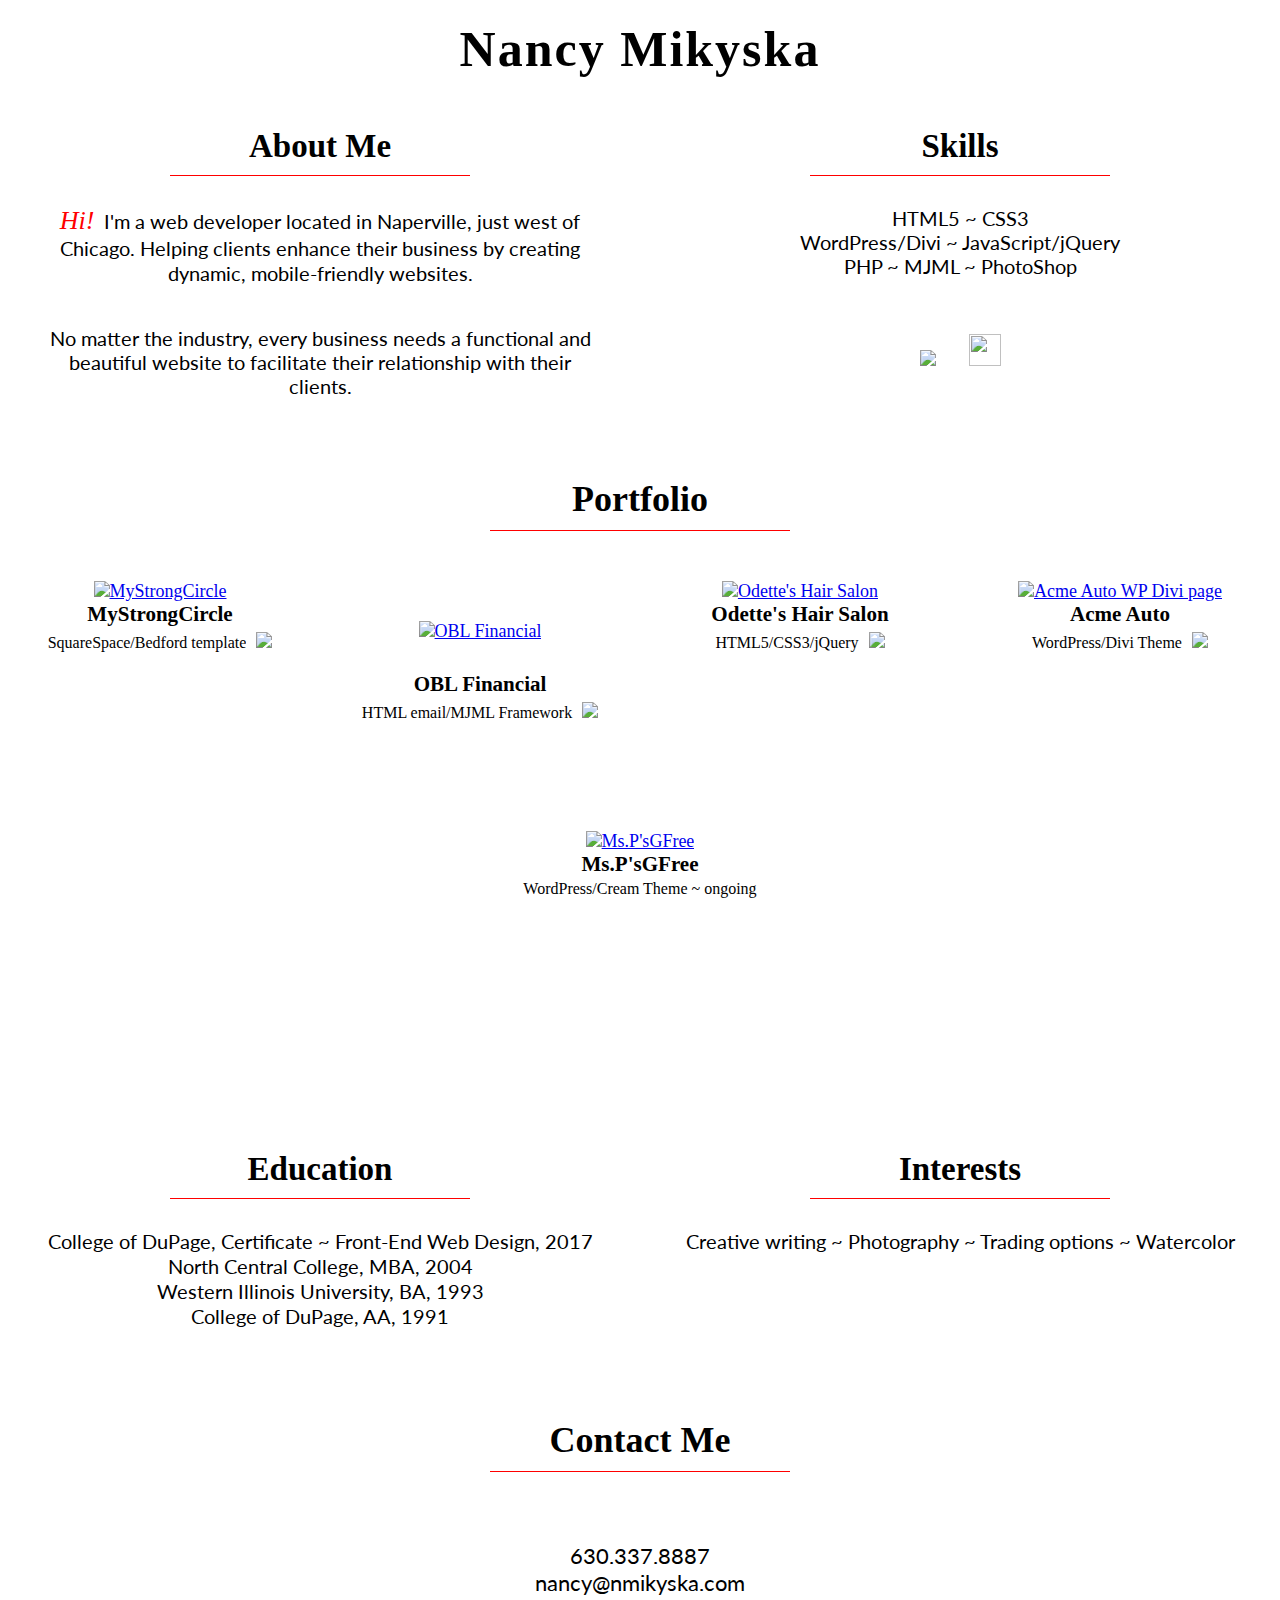
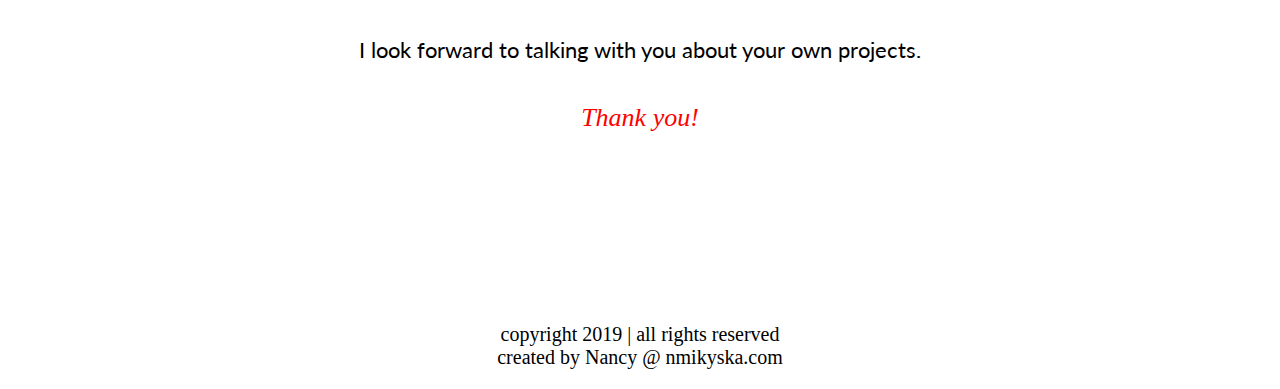
==== index.html @ 7285a956 "Add files via upload" ====
<!DOCTYPE html>
<html lang="en">
<head>
  <meta charset="UTF-8">
  <!-- Global site tag (gtag.js) - Google Analytics -->
	<script async src="https://www.googletagmanager.com/gtag/js?id=UA-112599509-1"></script>
	<script>
		window.dataLayer = window.dataLayer || [];
		function gtag(){dataLayer.push(arguments);}
		gtag('js', new Date());

		gtag('config', 'UA-112599509-1');
	</script>
  <title>Nancy Mikyska</title>
  <link href="gridGenStyle.css" rel="stylesheet" type="text/css" />
  <meta name="viewport" content="width=device-width, initial-scale=1.0, maximum-scale=1.0" />
  <meta name="description" content="Nancy Mikyska Website & Portfolio" />
  <link rel="icon" href="favicon.ico" type="image/x-icon" />
	<link rel="stylesheet" href="https://use.fontawesome.com/releases/v5.6.3/css/all.css" integrity="sha384-UHRtZLI+pbxtHCWp1t77Bi1L4ZtiqrqD80Kn4Z8NTSRyMA2Fd33n5dQ8lWUE00s/" crossorigin="anonymous">
	<!--[if lt IE 9]>
	<script src="http://html5shim.googlecode.com/svn/trunk/html5.js">
	</script>
	<![endif]-->
	<link href="https://fonts.googleapis.com/css?family=Lato:300,400,700" rel="stylesheet">
</head>
<body>
  <div class="grid-container">
  <div class="nameContactInfo">
    <h1>Nancy Mikyska</h1> 
    <!-- <p>
      <a href="tel:630-337-8887"> 630-337-8887</a> <br /> 
      <a href="mailto:nancy@nmikyska.com">www.nmikyska.com </a>
    </p> -->
    </div>

  <div class="aboutMe">
    <h2>About Me</h2>
    <div class="underline"></div>
    <p><span class="red">Hi!</span> &nbsp;<span class="font">I'm a web developer located in Naperville, just west of Chicago. Helping clients enhance their business by creating dynamic, mobile-friendly websites.</span></p>

    <p class="font">No matter the industry, every business needs a functional and beautiful website to facilitate their relationship with their clients. </p>
  </div>

  <div class="skills">
    <h2>Skills</h2>
    <div class="underline"></div>
    <p class="font">HTML5 ~ CSS3<br />
    WordPress/Divi ~ JavaScript/jQuery<br />
    PHP ~ MJML ~ PhotoShop</p><br />
    <a href="https://github.com/nmikyska" target="_blank"><img src="images/GitHub-Mark-32px.png"></a>&nbsp; &nbsp;&nbsp; &nbsp;<a href="https://sourcerer.io/nmikyska" target="_blank"><img src="images/sourcererIcon.png" width="32px" height="32px"></a>
  </div>

  <div class="Projects box">
    <h2>Portfolio</h2>
    <div class="underline"></div>
    </div>

    <div class="projectGrid box">
      <div class="project1">
        <a href="https://www.mystrongcircle.com" target="_blank">
        <img src="images/MyStrongCircle.png" alt="MyStrongCircle" width="150px" height="150px" />
        </a>
        <h3>MyStrongCircle</h3>
        <div class="text">SquareSpace/Bedford template<a href="https://github.com/nmikyska/MyStrongCircle" target="_blank"><img src="images/GitHub-Mark-32px.png" class="projectGit"></a></div>
      </div>
      <div class="project2">
        <a href="productAction.html" target="_blank">
        <img src="images/oblLogo1.jpg" alt="OBL Financial" width="150px" height="100px" />
        </a>
        <h3>OBL Financial</h3>
        
        <div class="text">HTML email/MJML Framework<a href="https://github.com/nmikyska/OBL-html-email-project" target="_blank"><img src="images/GitHub-Mark-32px.png" class="projectGit"></a> </div>
      </div>
      <div class="project3">
        <a href="http://dev-nmikyska.com/odetteHomePage.html" target="_blank">
        <img src="images/logo_transparent.jpg" alt="Odette's Hair Salon" width="150px" height="150px" />
        </a>
        <h3>Odette's Hair Salon</h3>
        <div class="text">HTML5/CSS3/jQuery<a href="https://github.com/nmikyska/OdetteHairSalon" target="_blank"><img src="images/GitHub-Mark-32px.png" class="projectGit"></a></div>
      </div>
        
      <div class="project4">
          <a href="http://www.nancymikyska-demo.com/auto/" target="_blank">
          <img src="images/CarLogo.jpg" alt="Acme Auto WP Divi page" width="150px" height="150px" />
          </a>        
        <h3>Acme Auto</h3><div class="text">WordPress/Divi Theme<a href="https://github.com/nmikyska/AcmeAutoLayout" target="_blank"><img src="images/GitHub-Mark-32px.png" class="projectGit"></a></div></div>
        
      <div class="project5">
        
        <a href="https://www.mspsgfree.com" target="_blank">
          
        <img src="images/pinkBadge.png" alt="Ms.P'sGFree" width="150px" height="150px" />
                
        </a>
        <h3>Ms.P'sGFree</h3>
        <div class="text">WordPress/Cream Theme ~ ongoing</div>
      </div>
    
      <!--<div class="project6">
        <img src="images/underConstruction.jpg" alt="More Coming" width="150px" height="150px" />
        </a>
        <h3>More Coming</h3>
      </div>-->
  </div>

  <div class="education">
    <h2>Education</h2>
    <div class="underline"></div>
    <p class="font">College of DuPage, Certificate ~ Front-End Web Design, 2017<br />
    North Central College, MBA, 2004<br />
    Western Illinois University, BA, 1993<br />
    College of DuPage, AA, 1991 </p>
  </div>

  <div class="interests">
    <h2>Interests</h2>
    <div class="underline"></div>
    <p class="font">Creative writing ~ Photography ~ Trading options ~ Watercolor</p>
  </div>

  <div class="ContactMe">
    <h2>Contact Me</h2>
    <div class="underline"></div>
  </div>
    <!--<div class="contact-form">
      <form name="contactform" method="post" action="send_form_email.php" >
        <p class="row">	
          <div class="col-25">
            <label for="name">Name&nbsp;* </label>
          </div>
          <div class="col-75">
            <input class="box" type="text" name="name" placeholder="Your name" maxlength="40" size="25">
          </div>
        </p>
            
        <p class="row">
          <div class="col-25">
            <label for="company">Company&nbsp;* </label>
          </div>
          <div class="col-75">
            <input class="box" type="text" name="company" placeholder="Your company name" maxlength="40" size="25">
          </div>
        </p>
            
        <p class="row">
          <div class="col-25">
            <label for="email">Email Address&nbsp;*</label>
          </div>
          <div class="col-75">
            <input class="box" type="text" name="email" placeholder="name@domain.com" maxlength="40" size="30">
          </div>
        </p>
          
        <p class="row">
          <div class="col-25">
            <label for="telephone">Phone Number&nbsp;* </label>
          </div>
          <div class="col-75">
            <input class="box" type="text" name="telephone" maxlength="30" size="30">
          </div>
        </p>
            
        <p class="row">
          <div class="col-25">
            <label for="comments">Comments&nbsp;* </label>
          </div>
          <div class="col-75">
            <textarea class="box" name="comments" maxlength="1000" cols="31" rows="6"></textarea>
              
          </div>
        </p>
        <div class="row">	 
          <input id="submit" type="submit" value="Submit">
        </div>
      </form>
    </div>   //closes the form-->
  <div class="thankYou">    
    <p class="font"><a href="tel:630-337-8887">630.337.8887</a><br />
    <a href="mailto:nancy@nmikyska.com">nancy@nmikyska.com</a></p>
    
    <p class="message font">I look forward to talking with you about your own projects.</p>
    <p><span class="red">Thank you!</span></p>
  </div>

  <div class="prefooter">
      <p>
      <a href="index.html"><span class="backToTop fa fa-arrow-up"><!--&#9651;--></span></a>
  </div>
  <div class="footer">
      <p>copyright 2019 | all rights reserved</p>
			<p>created by Nancy @ nmikyska.com</p>
  </div>
  
</div>
  
</body>
</html>
---- gridGenStyle.css ----
*{
	margin: 0;
	padding:0;
	box-sizing: border-box;
}
body{
	background-image: url("images/background2.jpg");
	/* background-color: #ffffff; */
}
.font{
	font-family: 'Lato', sans-serif;
}
.grid-container {
  display: grid;
  grid-template-columns: 1fr 1fr 1fr 1fr;
  /*grid-template-rows: 1fr 1fr 1fr 1fr 1fr 1fr 1fr 1fr 1fr;*/
  grid-template-areas: "nameContactInfo nameContactInfo nameContactInfo nameContactInfo" 
	  "aboutMe aboutMe skills skills" 
	  "Projects Projects Projects Projects" 
	  "project1 project2 project3 project4 project5 project6" 
	  "education education interests interests" 
	  "ContactMe ContactMe ContactMe ContactMe" 
	  "contact-form contact-form thankYou thankYou" 
	  "prefooter prefooter prefooter prefooter" 
	  "footer footer footer footer";
}
.nameContactInfo{
	grid-column: 1 / span 4;
	/* background-color: yellow; */
	font-size: 30px;
	text-align: center;
	margin-bottom: 20px;
}
.nameContactInfo h1{
	font-size: 50px;
	letter-spacing: 2px;
	padding-top: 20px;
	padding-bottom: 10px;
}
.nameContactInfo p{
	font-size: 30px;
	padding-bottom: 20px;
}
.nameContactInfo a{
	color: #000000;
	text-decoration: none;
}
.underline{
	width: 300px;
	margin: 10px auto;
	text-align: center;
	border-bottom: 1px solid red;
}
.red{
	color: red;
	font-size: 26px;
	font-style: italic;
}
.aboutMe{
	grid-column: 1 / span 2;
	/* background-color: green; */
	font-size: 22px;
	text-align: center;
	padding-top: 20px;
}
.aboutMe p{
	padding: 20px 40px;
	font-size: 20px;
	
}
.skills{
	grid-column: 3 / span 2;
	/* background-color: blue; */
	font-size: 22px;
	text-align: center;
	padding-top: 20px;
}
.skills p{
	padding: 20px 40px 30px;
	font-size: 20px;
}

.Projects{
	grid-column: 1 / span 4;
	/* background-color: purple; */
	text-align: center;
	font-size: 24px;
	padding-bottom: 20px;
	margin-top: 40px;
}
.Projects h2{
	padding-top: 20px;
}
.projectGrid{
	align-items: center;
	grid-column: 1 / span 4;
	display: flex;
	flex-wrap: wrap;
	padding-bottom: 50px;
}
.box{
	background-color: white;
}
.project1, .project2, .project3, .project4, .project5, .project6{
	/*display: flex;
	flex-wrap: wrap;*/
	align-items: center;
	/* background-color: pink; */
	text-align: center;
	/* border: 1px solid red; */
	font-size: 18px;
	width: 300px;
	height: 200px;
	margin: 10px auto;/*this centers the last row of projects in case of odd # with flow*/
}
.project1, .project2, .project3, .project4, .project5, .project6 img{
	padding-top: 0px;
}

.project1, .project3, .project4, .project5, .project6 h3{
	padding-top: 10px;
}
.project1 img{
	background-color: #ffffff;
}
.project2 img{
	padding-top: 20px;
	margin-top: 30px;
}
.project2 h3{
	padding-top: 30px;
}
.project5, .project6 img{
	margin-top: 40px;
}
.text{
	font-size: 16px;
	line-height: 1.5em;
	
}
.projectGit{
	margin-top: 0 !important;
	padding-top: 5px !important;
	padding-left: 10px;
}
.education{
	grid-column: 1 / span 2;
	/* background-color: green; */
	font-size: 22px;
	text-align: center;
	padding-top: 70px;
}
.education p{
	padding: 20px 40px 30px;
	font-size: 20px;
	line-height: 25px;
}
.interests{
	grid-column: 3 / span 2;
	/* background-color: blue; */
	font-size: 22px;
	text-align: center;
	padding-top: 70px;
}
.interests p{
	padding: 20px 40px 30px;
	font-size: 20px;
}
.ContactMe{
	grid-column: 1 / span 4;
	/* background-color: purple; */
	text-align: center;
	font-size: 24px;
	margin-top: 40px;
	padding-bottom: 20px;
}
.ContactMe h2{
	padding-top: 20px;
}
.contact-form{
	grid-column: 1 / span 2;
	/* background-color: green; */
	font-size: 22px;
	text-align: center;
	margin-top: 20px;
	padding-left: 30px;
	padding-right: 30px;
}

input[type=text], select, textarea {
  width: 100%;
  padding: 12px 0px;
  border: 1px solid #ccc;
  /*border-radius: 4px;*/
  resize: vertical;
}

label {
  padding: 12px 0px 12px 0;
  display: inline-block;
  font-size: 18px;
}

input[type=submit]{
	font-family: serif;
	text-transform: uppercase;
	width: 150px;
	font-size: 20px;
	background-color: #333;
	color: white;
	margin-top: 10px;
	padding: 12px 0px;
	border: none;
	/*border-radius: 4px;*/
	cursor: pointer;
	float: right;
}

input[type=submit]:hover{
  background-color: #000;
}

.formContainer {
  /*border-radius: 5px;*/
  /*background-color: #f9f9f9;*/
  padding: 10px;
}

.col-25 {
  float: left;
  width: 25%;
  margin-top: 6px;
}

.col-75 {
  float: left;
  width: 75%;
  margin-top: 6px;
}

/* Clear floats after the columns */
.row:after {
  content: "";
  display: table;
  clear: both;
}
.thankYou{
	grid-column: 1 / span 4;
	/*grid-column: 3 / span 2; taken to full width after deleting the form*/
	/* background-color: yellow; */
	font-size: 22px;
	text-align: center;
	padding-top: 20px;
	padding-bottom: 20px;
}
.thankYou p{
	padding-top: 20px;
	padding-left: 40px;
	padding-right: 40px;
	padding-bottom: 20px;
}
.thankYou a{
	color: #000000;
	text-decoration: none;
}
.message{
	padding: 20px 40px;

}

.prefooter{
	grid-column: 1 / span 4;
	/* background-color: blue; */
	font-size: 30px;
	text-align: center;
	padding-top: 70px;
	padding-bottom: 20px;
}
.backToTop{
	font-size: 35px;
	color: black;
	padding-left: 3px;
}
.backToTop:hover{
	color: red;
}
.fa-home{
	font-size: 35px;
	margin-top: 20px;
	color: black;
	padding-right: 4px;
}
.fa-home:hover{
	color: red;
}
.footer{
	grid-column: 1 / span 4;
	/* background-color: rgb(0, 247, 255); */
	font-size: 30px;
	text-align: center;
	padding-top: 20px;
	padding-bottom: 20px;
}
.footer p{
	font-size: 20px;
}
.btn{
	width: 250px;
	font-size: 20px;
	background-color: #333;
	color: white;
	margin-top: 30px;
	padding: 12px 0px;
	border: none;
	margin-bottom: 50px;
	cursor: pointer;
}
.btn:hover{
	background-color: #000000;
}
.process{
	grid-column: 2 / span 2;
	margin-top: 0;
}
.process p{
	/* text-align: left; */
	font-size: 20px;
	padding-bottom: 20px;
	
}


@media only screen and (max-width:950px){
	.nameContactInfo h1{
		font-size: 44px;
		
	}
	.aboutMe{
		grid-column: 1 / span 4;
		
	}
	.skills{
		grid-column: 1 / span 4;
		
	}
	.education{
		grid-column: 1 / span 4;
		
	}
	.interests{
		grid-column: 1 / span 4;
		
	}
	.contact-form{
		grid-column: 1 / span 4;
		
	}.formContainer label{
		text-align: left;
	}
	.col-25, .col-75, input[type=submit] {
			width: 100%;
			margin-top: 0;
		}
	.thankYou{
		grid-column: 1 / span 4;
		
	}
	
}
@media only screen and (max-width:415px){
	.nameContactInfo h1{
		font-size: 42px;
		letter-spacing: 1px;
		
	}
}
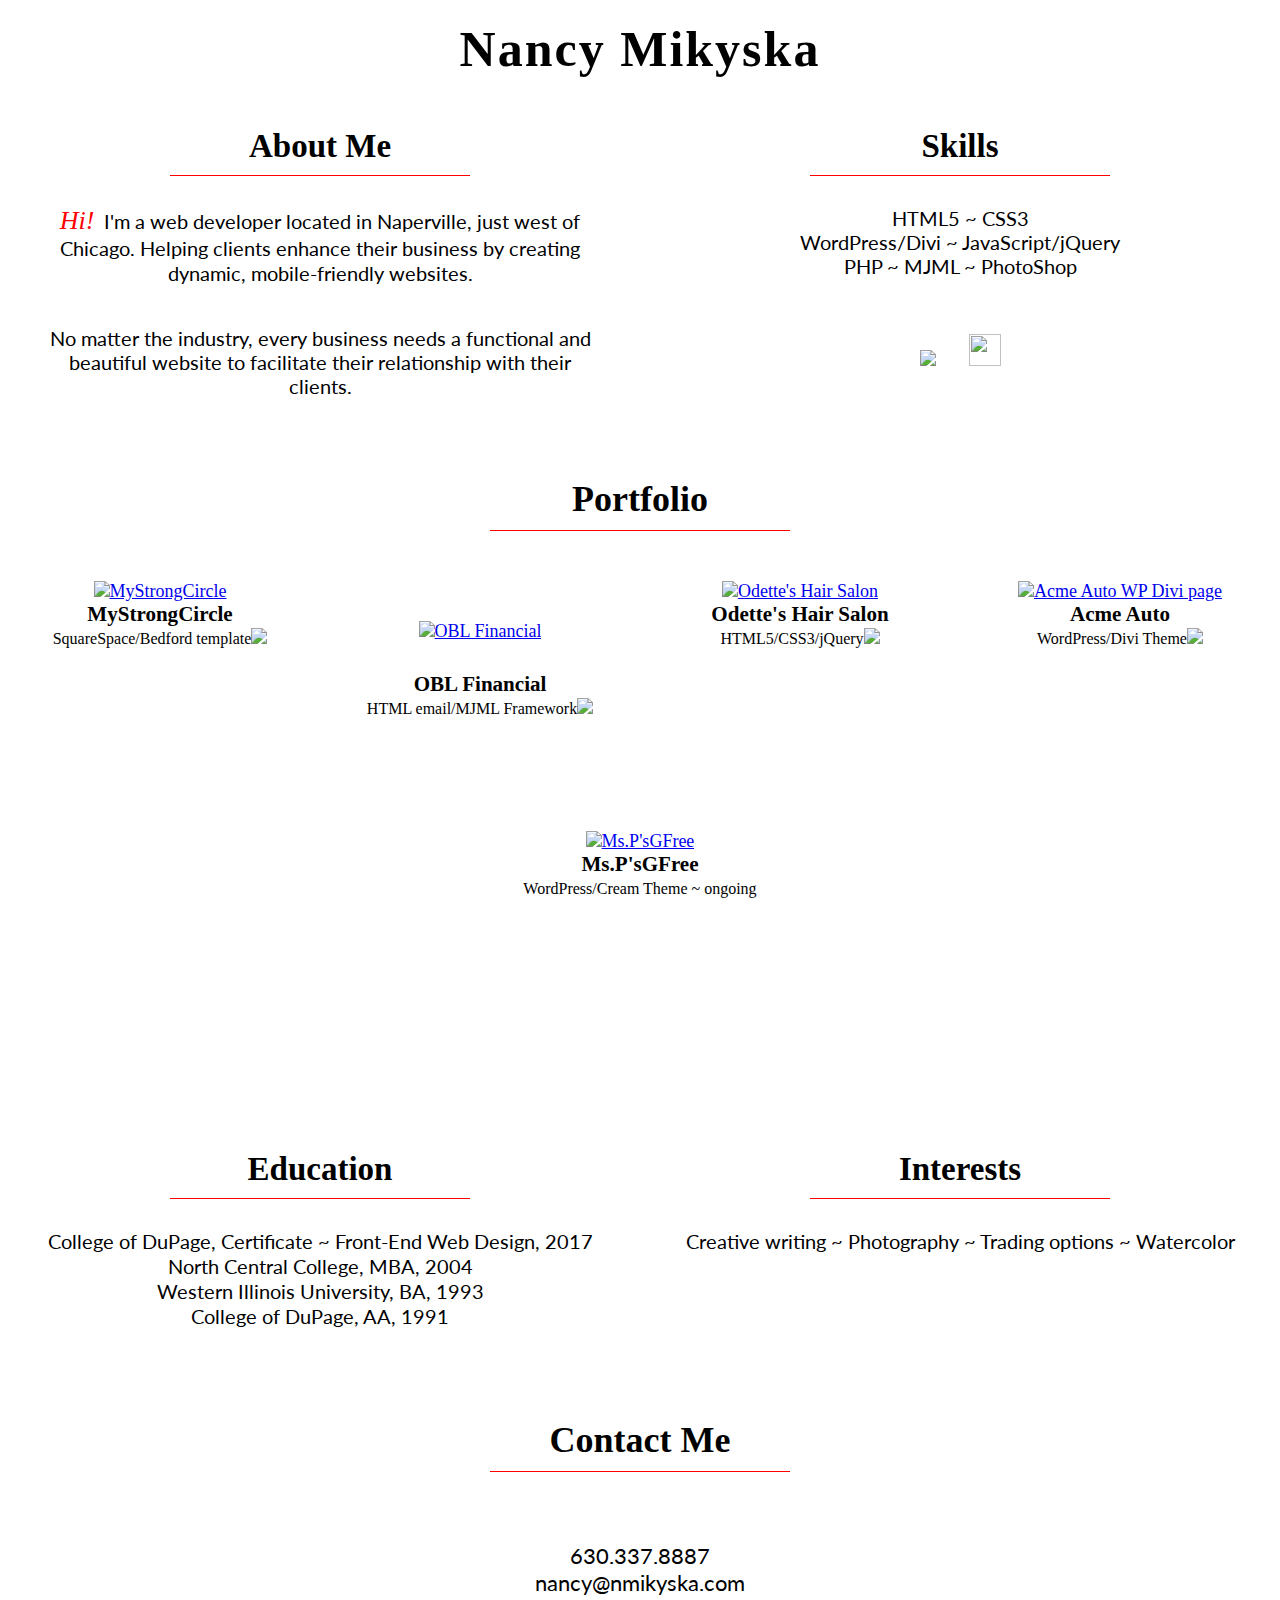
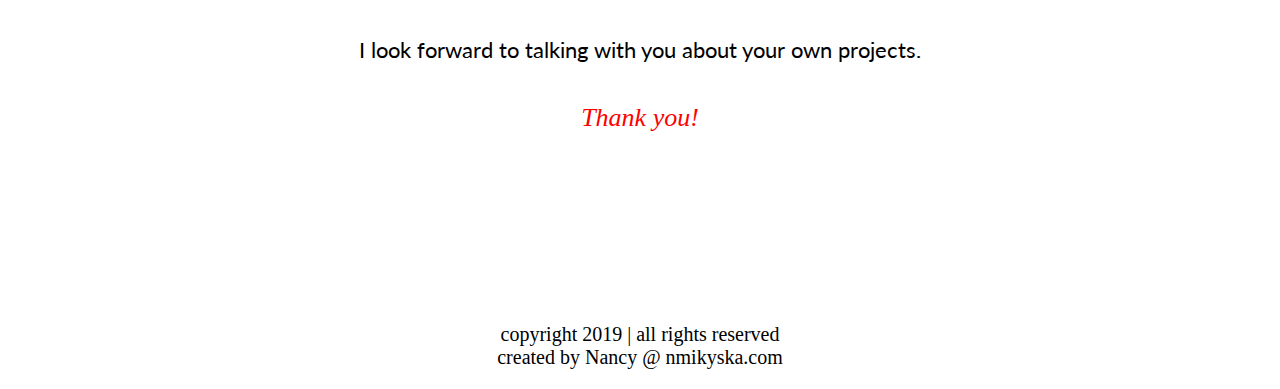
==== commit 2e20de3f: "Add files via upload" ====
--- a/index.html
+++ b/index.html
@@ -65,7 +65,7 @@
       </div>
       <div class="project2">
         <a href="productAction.html" target="_blank">
-        <img src="images/oblLogo1.jpg" alt="OBL Financial" width="150px" height="100px" />
+        <img class="oblLogo" style="margin-top: 25px; padding-top: 25px;" src="images/oblLogo1.jpg" alt="OBL Financial" width="150px" height="100px" />
         </a>
         <h3>OBL Financial</h3>
         
--- a/gridGenStyle.css
+++ b/gridGenStyle.css
@@ -123,13 +123,16 @@
 .project1 img{
 	background-color: #ffffff;
 }
-.project2 img{
+
+img .oblLogo{
 	padding-top: 20px;
 	margin-top: 30px;
 }
+
 .project2 h3{
 	padding-top: 30px;
 }
+
 .project5, .project6 img{
 	margin-top: 40px;
 }
@@ -138,10 +141,10 @@
 	line-height: 1.5em;
 	
 }
-.projectGit{
+img .projectGit{
 	margin-top: 0 !important;
 	padding-top: 5px !important;
-	padding-left: 10px;
+	padding-left: 10px !important;
 }
 .education{
 	grid-column: 1 / span 2;
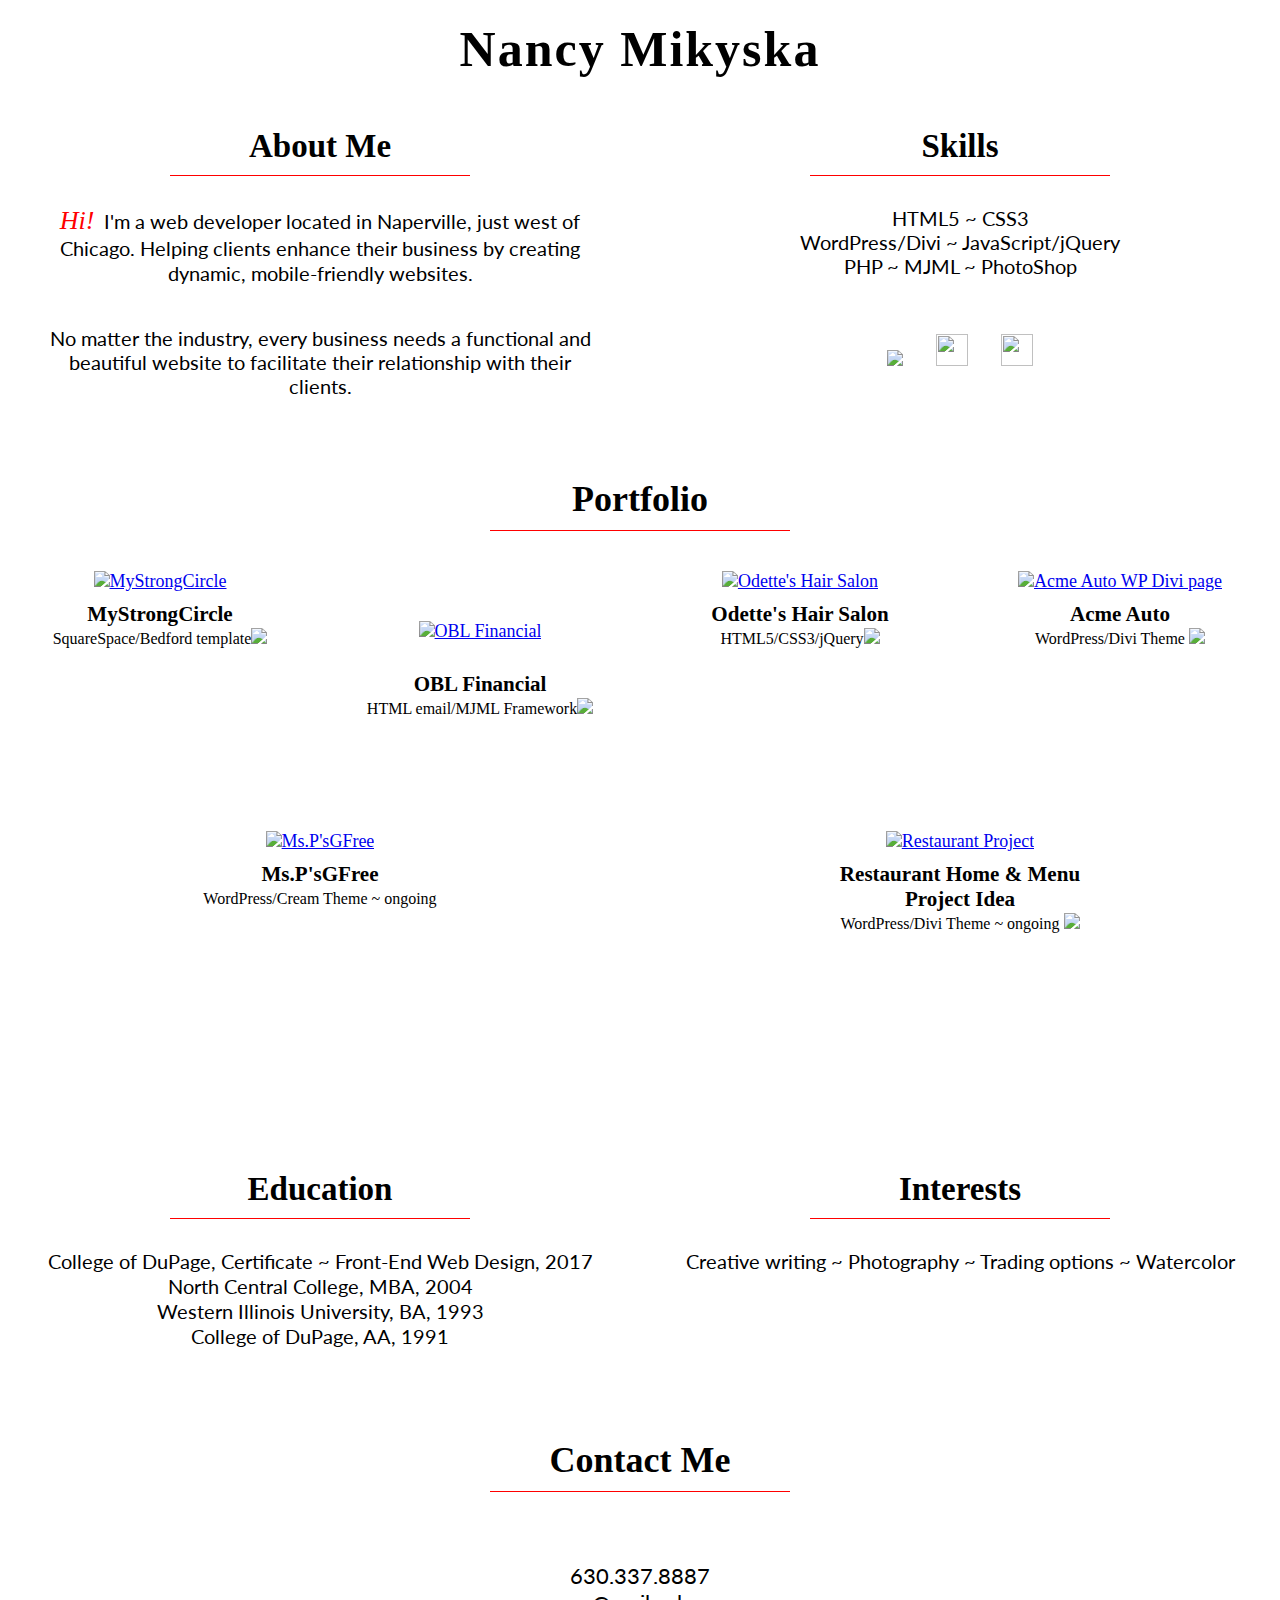
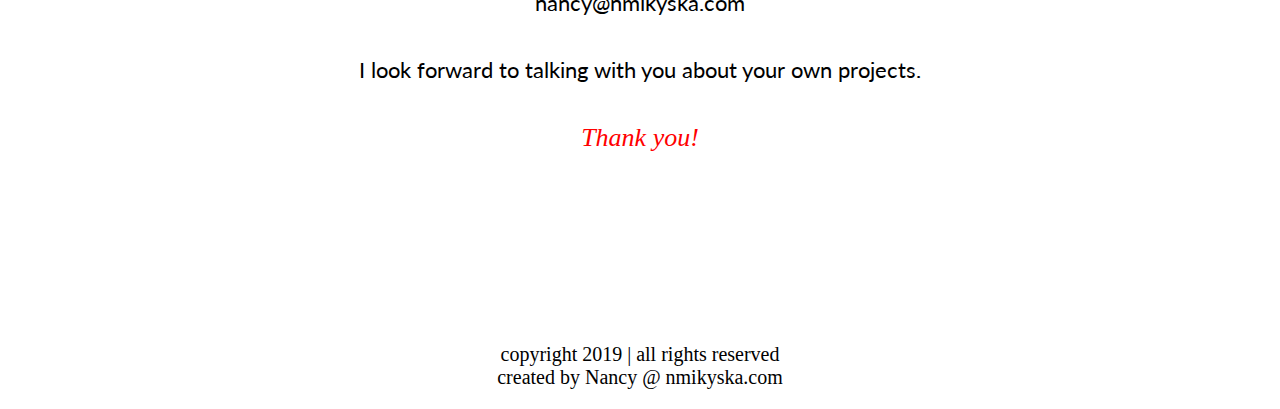
==== commit f0984924: "Add files via upload" ====
--- a/index.html
+++ b/index.html
@@ -47,7 +47,7 @@
     <p class="font">HTML5 ~ CSS3<br />
     WordPress/Divi ~ JavaScript/jQuery<br />
     PHP ~ MJML ~ PhotoShop</p><br />
-    <a href="https://github.com/nmikyska" target="_blank"><img src="images/GitHub-Mark-32px.png"></a>&nbsp; &nbsp;&nbsp; &nbsp;<a href="https://sourcerer.io/nmikyska" target="_blank"><img src="images/sourcererIcon.png" width="32px" height="32px"></a>
+    <a href="https://github.com/nmikyska" target="_blank"><img src="images/GitHub-Mark-32px.png"></a>&nbsp; &nbsp;&nbsp; &nbsp;<a href="https://sourcerer.io/nmikyska" target="_blank"><img src="images/sourcererIcon.png" width="32px" height="32px"></a>&nbsp; &nbsp;&nbsp; &nbsp;<a href="https://www.linkedin.com/in/nmikyska/" target="_blank"><img src="images/linkedin_circle_black-512.png" width="32px" height="32px"></a>
   </div>
 
   <div class="Projects box">
@@ -83,7 +83,13 @@
           <a href="http://www.nancymikyska-demo.com/auto/" target="_blank">
           <img src="images/CarLogo.jpg" alt="Acme Auto WP Divi page" width="150px" height="150px" />
           </a>        
-        <h3>Acme Auto</h3><div class="text">WordPress/Divi Theme<a href="https://github.com/nmikyska/AcmeAutoLayout" target="_blank"><img src="images/GitHub-Mark-32px.png" class="projectGit"></a></div></div>
+        <h3>Acme Auto</h3>
+        <div class="text">WordPress/Divi Theme
+          <a href="https://github.com/nmikyska/AcmeAutoLayout" target="_blank">
+            <img src="images/GitHub-Mark-32px.png" class="projectGit">
+          </a>
+        </div>
+      </div>
         
       <div class="project5">
         
@@ -96,13 +102,22 @@
         <div class="text">WordPress/Cream Theme ~ ongoing</div>
       </div>
     
-      <!--<div class="project6">
-        <img src="images/underConstruction.jpg" alt="More Coming" width="150px" height="150px" />
-        </a>
-        <h3>More Coming</h3>
-      </div>-->
-  </div>
-
+      <div class="project6">
+
+          <a href="https://mikyskawebdesign.com/restaurant-menu-page/" target="_blank">
+        <img src="images/lotus.jpg" alt="Restaurant Project" width="150px" height="150px" />
+        </a>
+
+        <h3>Restaurant Home & Menu Project Idea</h3>
+        <div class="text">WordPress/Divi Theme ~ ongoing
+          <a href="https://github.com/nmikyska/restaurantProjectIdea" target="_blank">
+            <img src="images/GitHub-Mark-32px.png" class="projectGit git6">
+          </a>
+        </div>
+      </div>
+      
+  </div>
+  
   <div class="education">
     <h2>Education</h2>
     <div class="underline"></div>
--- a/gridGenStyle.css
+++ b/gridGenStyle.css
@@ -12,8 +12,8 @@
 }
 .grid-container {
   display: grid;
-  grid-template-columns: 1fr 1fr 1fr 1fr;
-  /*grid-template-rows: 1fr 1fr 1fr 1fr 1fr 1fr 1fr 1fr 1fr;*/
+	grid-template-columns: 1fr 1fr 1fr 1fr;
+	/*grid-template-rows: 1fr 1fr 1fr 1fr 1fr 1fr 1fr 1fr 1fr;*/
   grid-template-areas: "nameContactInfo nameContactInfo nameContactInfo nameContactInfo" 
 	  "aboutMe aboutMe skills skills" 
 	  "Projects Projects Projects Projects" 
@@ -96,11 +96,13 @@
 	grid-column: 1 / span 4;
 	display: flex;
 	flex-wrap: wrap;
-	padding-bottom: 50px;
+	padding-bottom: 100px;
 }
 .box{
 	background-color: white;
-}
+	
+}
+
 .project1, .project2, .project3, .project4, .project5, .project6{
 	/*display: flex;
 	flex-wrap: wrap;*/
@@ -113,11 +115,12 @@
 	height: 200px;
 	margin: 10px auto;/*this centers the last row of projects in case of odd # with flow*/
 }
+
 .project1, .project2, .project3, .project4, .project5, .project6 img{
 	padding-top: 0px;
 }
 
-.project1, .project3, .project4, .project5, .project6 h3{
+.project1 h3, .project3 h3, .project4 h3, .project5 h3, .project6 h3{
 	padding-top: 10px;
 }
 .project1 img{
@@ -133,18 +136,23 @@
 	padding-top: 30px;
 }
 
-.project5, .project6 img{
+.project5 img, .project6 img{
 	margin-top: 40px;
 }
 .text{
 	font-size: 16px;
 	line-height: 1.5em;
-	
-}
+	margin-bottom: 10px;
+	
+}
+
 img .projectGit{
 	margin-top: 0 !important;
 	padding-top: 5px !important;
 	padding-left: 10px !important;
+}
+.git6{
+	margin-top: 0 !important;
 }
 .education{
 	grid-column: 1 / span 2;
@@ -346,6 +354,32 @@
 		grid-column: 1 / span 4;
 		
 	}
+	.projectGrid{
+		padding-bottom: 200px;
+	}
+	.project3 img {
+		margin-top: 20px;
+	}
+	.project4 img{
+		margin-top: 60px;
+	}
+	.project5 img{
+		margin-top: 90px;
+	}
+	.project6 img{
+		margin-top: 100px;
+	}
+	.project3 .text{
+		margin-top: -20px;
+	}
+	.project4 .text{
+		margin-top: -60px;
+	}
+	
+	.git6{
+		margin-top: 0 !important;
+		
+	}
 	.education{
 		grid-column: 1 / span 4;
 		
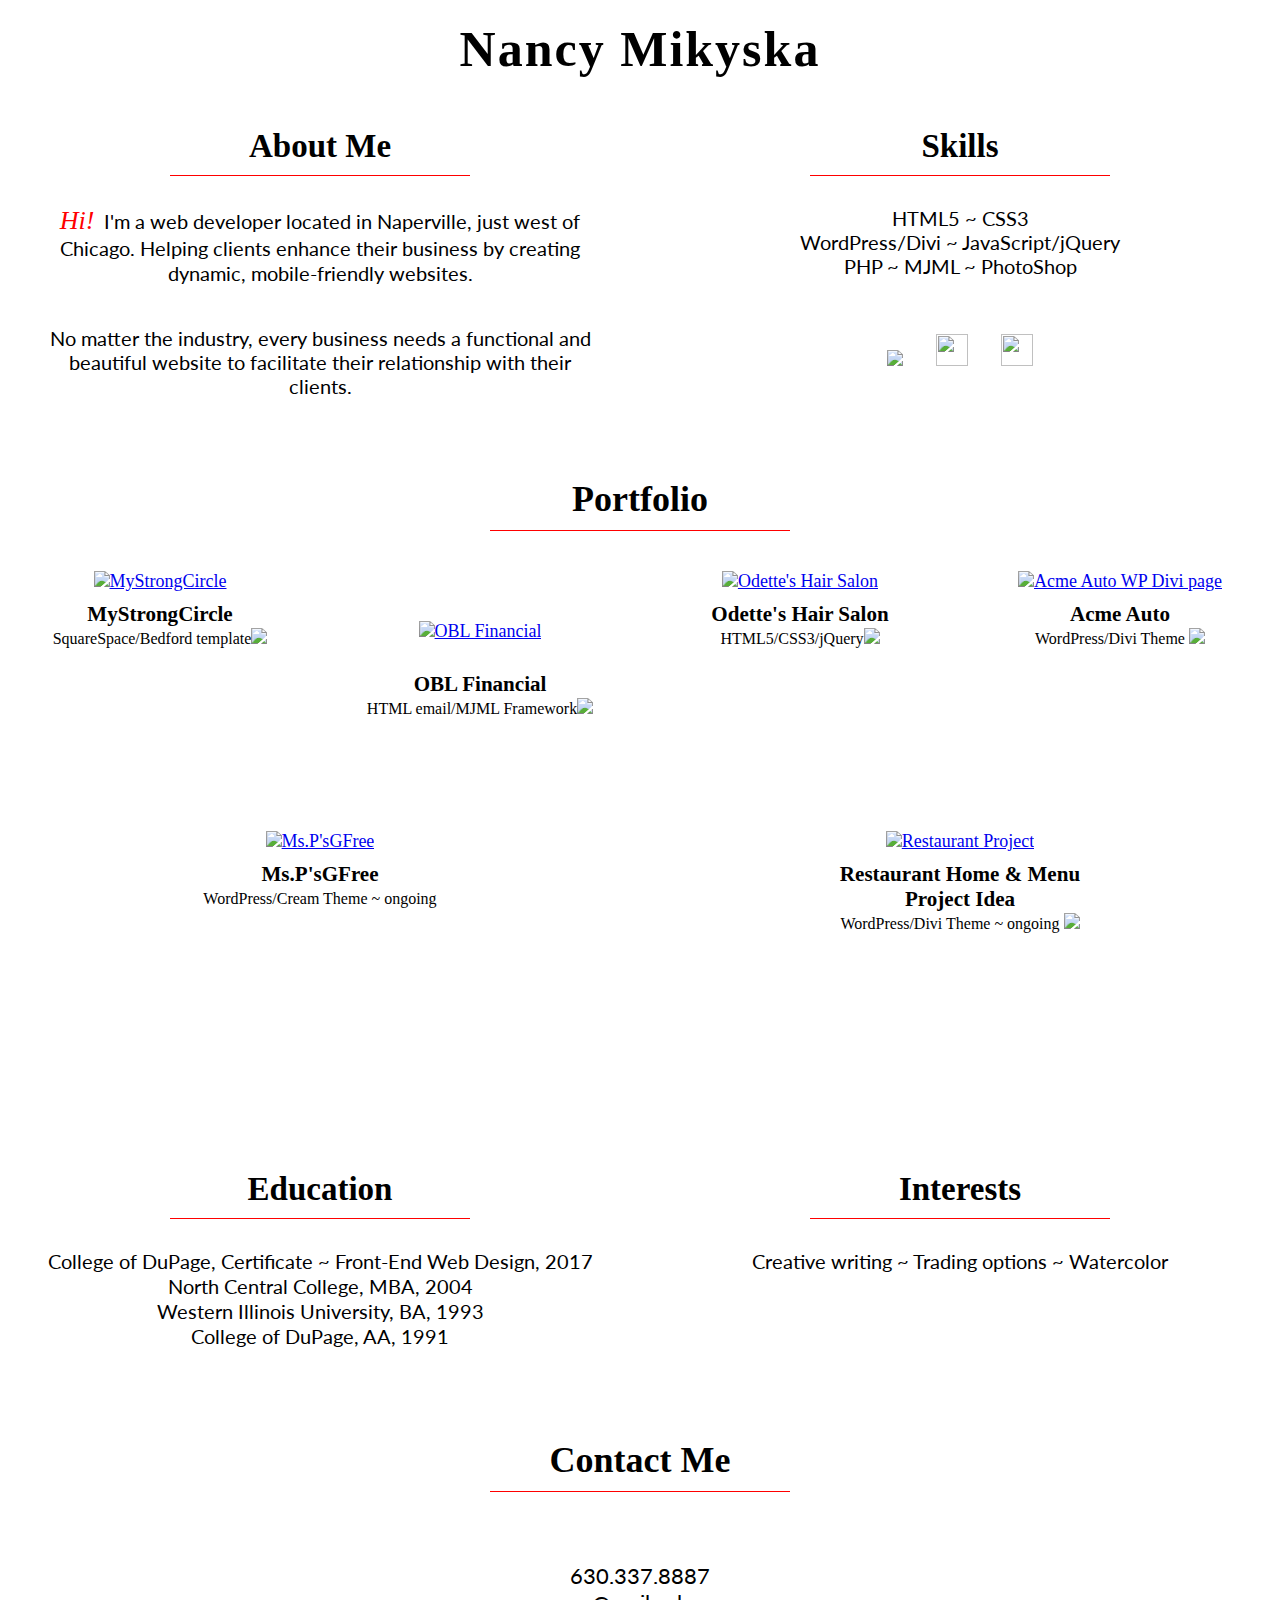
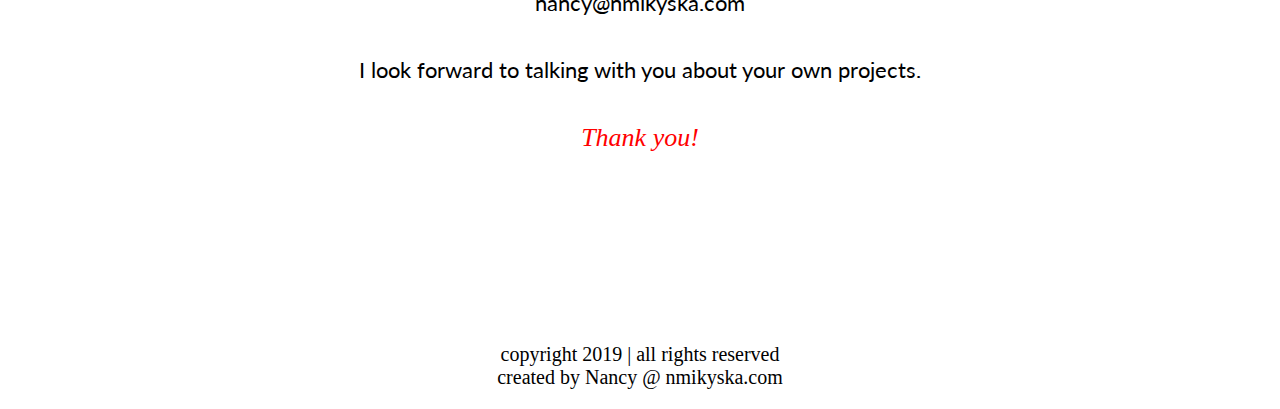
==== commit 07f1ed2d: "Add files via upload" ====
--- a/index.html
+++ b/index.html
@@ -76,7 +76,7 @@
         <img src="images/logo_transparent.jpg" alt="Odette's Hair Salon" width="150px" height="150px" />
         </a>
         <h3>Odette's Hair Salon</h3>
-        <div class="text">HTML5/CSS3/jQuery<a href="https://github.com/nmikyska/OdetteHairSalon" target="_blank"><img src="images/GitHub-Mark-32px.png" class="projectGit"></a></div>
+        <div class="text">HTML5/CSS3/jQuery<a href="https://github.com/nmikyska/OdetteHairSalon" target="_blank"><img src="images/GitHub-Mark-32px.png" class="projectGit git3"></a></div>
       </div>
         
       <div class="project4">
@@ -86,7 +86,7 @@
         <h3>Acme Auto</h3>
         <div class="text">WordPress/Divi Theme
           <a href="https://github.com/nmikyska/AcmeAutoLayout" target="_blank">
-            <img src="images/GitHub-Mark-32px.png" class="projectGit">
+            <img src="images/GitHub-Mark-32px.png" class="projectGit git4">
           </a>
         </div>
       </div>
@@ -130,7 +130,7 @@
   <div class="interests">
     <h2>Interests</h2>
     <div class="underline"></div>
-    <p class="font">Creative writing ~ Photography ~ Trading options ~ Watercolor</p>
+    <p class="font">Creative writing ~ Trading options ~ Watercolor</p>
   </div>
 
   <div class="ContactMe">
--- a/gridGenStyle.css
+++ b/gridGenStyle.css
@@ -100,7 +100,7 @@
 }
 .box{
 	background-color: white;
-	
+
 }
 
 .project1, .project2, .project3, .project4, .project5, .project6{
@@ -339,7 +339,14 @@
 	padding-bottom: 20px;
 	
 }
-
+@media only screen and (max-width:1217px){
+	.project4 img{
+		margin-top: 40px;
+	}
+	.git4{
+		margin-top: 0px !important;
+	}
+}
 
 @media only screen and (max-width:950px){
 	.nameContactInfo h1{
@@ -361,19 +368,19 @@
 		margin-top: 20px;
 	}
 	.project4 img{
-		margin-top: 60px;
+		margin-top: 90px;
 	}
 	.project5 img{
 		margin-top: 90px;
 	}
 	.project6 img{
-		margin-top: 100px;
+		margin-top: 90px;
 	}
 	.project3 .text{
 		margin-top: -20px;
 	}
 	.project4 .text{
-		margin-top: -60px;
+		margin-top: 0px;
 	}
 	
 	.git6{
@@ -404,6 +411,22 @@
 	}
 	
 }
+@media only screen and (max-width:916px){
+	.project3 img, .project4 img{
+		margin-top: 40px;
+	}
+	.git3{
+		margin-top: 0;
+	}
+	.project3 .text{
+		margin-top: -35px;
+	}
+}
+@media only screen and (max-width:617px){
+	.project4 img{
+		margin-top: 70px;
+	}
+}
 @media only screen and (max-width:415px){
 	.nameContactInfo h1{
 		font-size: 42px;
